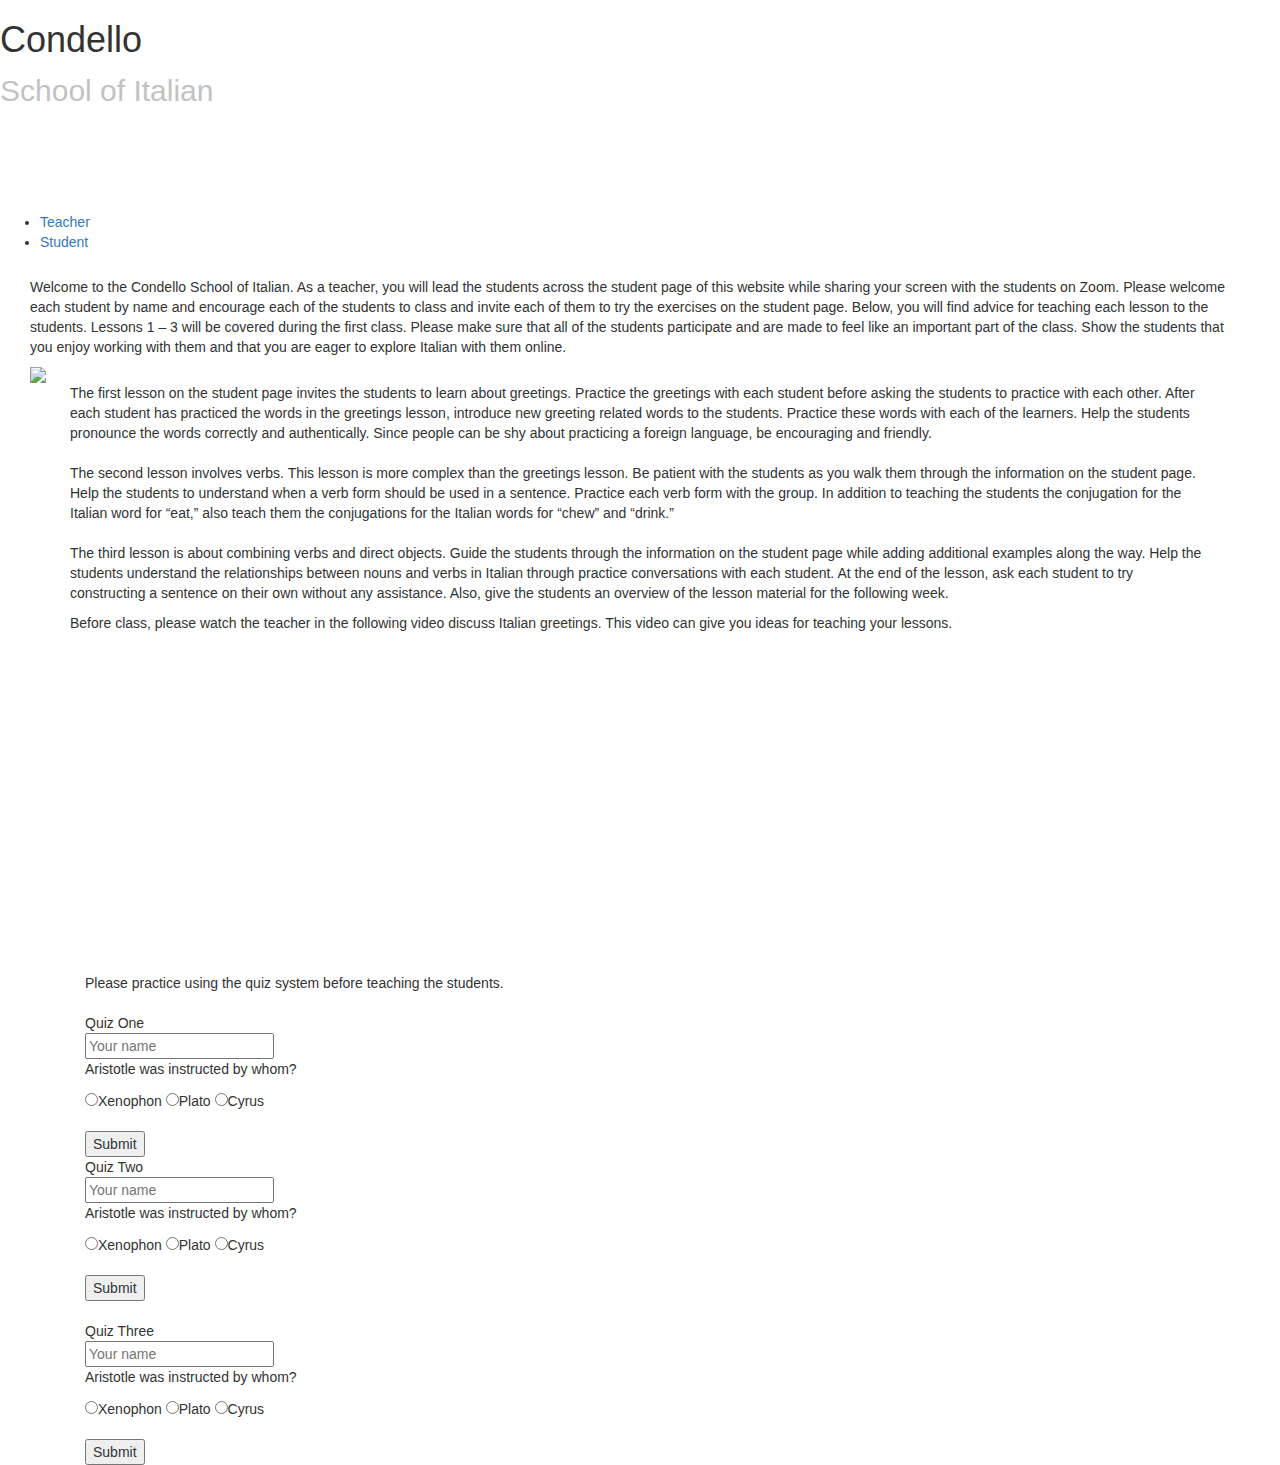
==== index.html @ a2c75e99 "Update index.html" ====
<!DOCTYPE html>
<html>

<head>
<link rel="stylesheet" href="https://maxcdn.bootstrapcdn.com/bootstrap/3.3.7/css/bootstrap.min.css">
<link rel ="stylesheet" href ="css/mainpageStyle.css">
</head>

<!--Background -->
<body background = "https://c1.staticflickr.com/8/7036/6782747930_a2c41df627_b.jpg" >

<!--Title-->
<h1>Condello</h1>

<p style = 
"font-size: 30px; color: darkgrey; opacity: .7; margin-bottom: 100px"> 
School of Italian</p>

<!--Menu-->
<ul id = "menu" style = "margin-bottom: 25px">
<li><a href="index.html">Teacher</a></li>
<li><a href="studentpage.html">Student</a></li>
</ul>

<!--Intro and Bootstrap-->
<div class = "container-fluid">

<div class = "col-xs-12">
<div class = "intro">

<p >Welcome to the Condello School of Italian.  As a teacher, you will lead the students across the student page of this website 
while sharing your screen with the students on Zoom.  Please welcome each student by name and encourage each of the students to class 
and invite each of them to try the exercises on the student page.  Below, you will find advice for teaching each lesson to the students.  Lessons 1 – 3 will be covered during the first class.  Please make sure that all of the students participate and are made to feel like an important part of the class.  Show the students that you enjoy working with them and that you are eager to explore Italian with them online. </p><img src = "https://c1.staticflickr.com/5/4111/5022966500_f20d33baf8_b.jpg" class ="img-responsive" >
</div>
</div>

<!--Maine Section-->
<div class ="container">
<div class= "row">
<div class ="col-xs-12">
<div class = "main">
<p>
The first lesson on the student page invites the students to learn about greetings.  Practice the greetings with each student before 
asking the students to practice with each other. After each student has practiced the words in the greetings lesson, introduce new greeting related words to the students.  Practice these words with each of the learners.  Help the students pronounce the words correctly and authentically.  Since people can be shy about practicing a foreign language, be encouraging and friendly.
<br><br>
The second lesson involves verbs.  This lesson is more complex than the greetings lesson.  Be patient with the students as you walk 
them through the information on the student page.  Help the students to understand when a verb form should be used in a sentence.  
Practice each verb form with the group.  In addition to teaching the students the conjugation for the Italian word for “eat,” also teach them the conjugations for the Italian words for “chew” and “drink.”
<br><br>
The third lesson is about combining verbs and direct objects.  Guide the students through the information on the student page while 
adding additional examples along the way.  Help the students understand the relationships between nouns and verbs in Italian through 
practice conversations with each student.  At the end of the lesson, ask each student to try constructing a sentence on their own without any assistance.  Also, give the students an overview of the lesson material for the following week.

</p>
<p1>Before class, please watch the teacher in the following video discuss Italian greetings.  This video can give you ideas for 
teaching your lessons.</p1>
<br>
<iframe width="560" height="315" src="https://www.youtube.com/embed/2VHbFhXvmqM" frameborder="0" allowfullscreen></iframe>
</div>
<div>
<br>

<!--Quizzes-->
<!--Add quiz 1-->
<div class ="container">
<div class= "row">
<div class ="col-xs-12">
<div class = "quiz">
<h>Please practice using the quiz system before teaching the students.</h>
<br><br>
<h>Quiz One</h>
<form action = "/submit-answers">
<lable><input type = "text" placeholder = "Your name"></lable>
<br>
<p> Aristotle was instructed by whom? </p>
<lable><input type = "radio" name = "Xenophon">Xenophon</lable>
<lable><input type = "radio" name = "Plato">Plato</lable>
<lable><input type = "radio" name = "Cyrus">Cyrus</lable>
<br><br>
<button type = "submit"> Submit</button>
</form>
</div>

<!--Add quiz 2-->
<div class = "quiz">
<h>Quiz Two</h>
<br>
<form action = "/submit-answers">
<lable><input type = "text" placeholder = "Your name"></lable>
<br>
<p> Aristotle was instructed by whom? </p>
<lable><input type = "radio" name = "Xenophon">Xenophon</lable>
<lable><input type = "radio" name = "Plato">Plato</lable>
<lable><input type = "radio" name = "Cyrus">Cyrus</lable>
<br><br>
<button type = "submit"> Submit</button>
</form>
</div>

<!--Add quiz 3-->
<div class = "quiz">
<br>
<h>Quiz Three</h>
<br>
<form action = "/submit-answers">
<lable><input type = "text" placeholder = "Your name" style ="color"></lable>
<br>
<p> Aristotle was instructed by whom? </p>
<lable><input type = "radio" name = "Xenophon">Xenophon</lable>
<lable><input type = "radio" name = "Plato">Plato</lable>
<lable><input type = "radio" name = "Cyrus">Cyrus</lable>
<br><br>
<button type = "submit"> Submit</button>
</form>
</div>
</body>
</html>
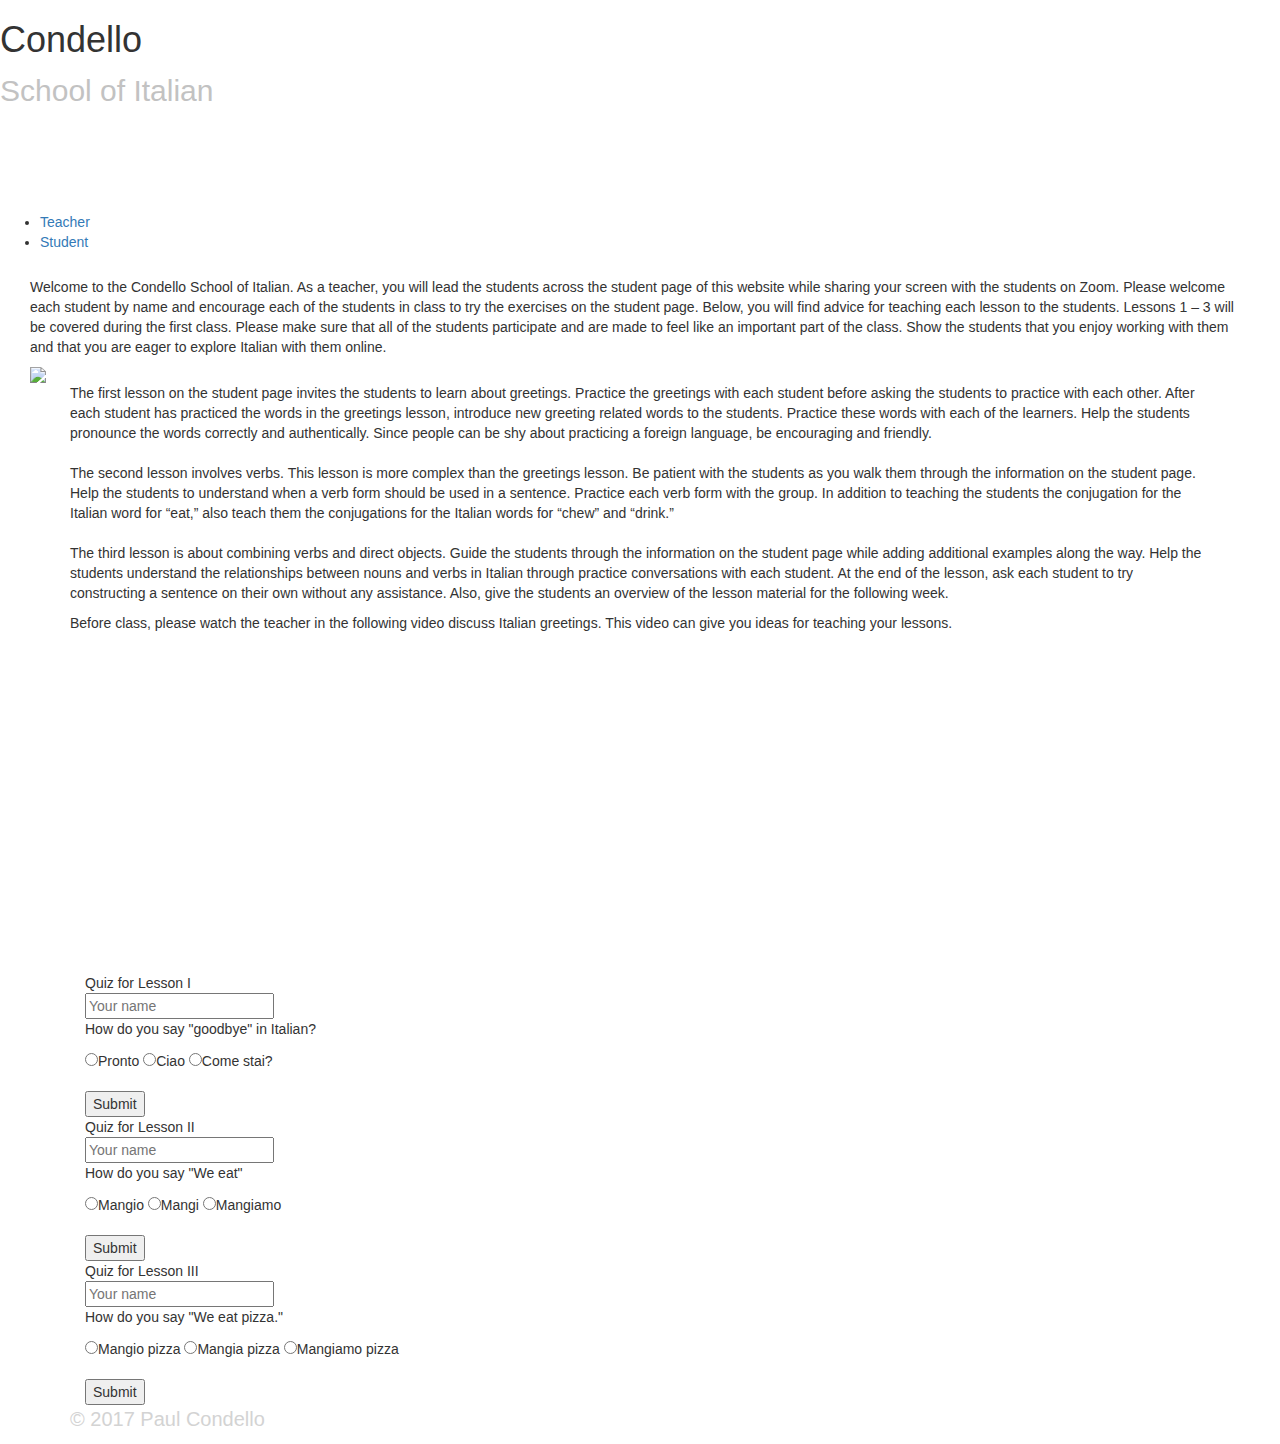
==== commit ff6bd981: "Update index.html" ====
--- a/index.html
+++ b/index.html
@@ -29,8 +29,11 @@
 <div class = "intro">
 
 <p >Welcome to the Condello School of Italian.  As a teacher, you will lead the students across the student page of this website 
-while sharing your screen with the students on Zoom.  Please welcome each student by name and encourage each of the students to class 
-and invite each of them to try the exercises on the student page.  Below, you will find advice for teaching each lesson to the students.  Lessons 1 – 3 will be covered during the first class.  Please make sure that all of the students participate and are made to feel like an important part of the class.  Show the students that you enjoy working with them and that you are eager to explore Italian with them online. </p><img src = "https://c1.staticflickr.com/5/4111/5022966500_f20d33baf8_b.jpg" class ="img-responsive" >
+while sharing your screen with the students on Zoom.  Please welcome each student by name and encourage each of the students in class 
+to try the exercises on the student page.  Below, you will find advice for teaching each lesson to the students.  Lessons 1 – 3 will
+be covered during the first class.  Please make sure that all of the students participate and are made to feel like an important part 
+of the class.  Show the students that you enjoy working with them and that you are eager to explore Italian with them online. </p>
+<img src = "https://c1.staticflickr.com/5/4111/5022966500_f20d33baf8_b.jpg" class ="img-responsive" >
 </div>
 </div>
 
@@ -41,15 +44,19 @@
 <div class = "main">
 <p>
 The first lesson on the student page invites the students to learn about greetings.  Practice the greetings with each student before 
-asking the students to practice with each other. After each student has practiced the words in the greetings lesson, introduce new greeting related words to the students.  Practice these words with each of the learners.  Help the students pronounce the words correctly and authentically.  Since people can be shy about practicing a foreign language, be encouraging and friendly.
+asking the students to practice with each other. After each student has practiced the words in the greetings lesson, introduce new 
+greeting related words to the students.  Practice these words with each of the learners.  Help the students pronounce the words 
+correctly and authentically.  Since people can be shy about practicing a foreign language, be encouraging and friendly.
 <br><br>
 The second lesson involves verbs.  This lesson is more complex than the greetings lesson.  Be patient with the students as you walk 
 them through the information on the student page.  Help the students to understand when a verb form should be used in a sentence.  
-Practice each verb form with the group.  In addition to teaching the students the conjugation for the Italian word for “eat,” also teach them the conjugations for the Italian words for “chew” and “drink.”
+Practice each verb form with the group.  In addition to teaching the students the conjugation for the Italian word for “eat,” also 
+teach them the conjugations for the Italian words for “chew” and “drink.”
 <br><br>
 The third lesson is about combining verbs and direct objects.  Guide the students through the information on the student page while 
 adding additional examples along the way.  Help the students understand the relationships between nouns and verbs in Italian through 
-practice conversations with each student.  At the end of the lesson, ask each student to try constructing a sentence on their own without any assistance.  Also, give the students an overview of the lesson material for the following week.
+practice conversations with each student.  At the end of the lesson, ask each student to try constructing a sentence on their own 
+without any assistance.  Also, give the students an overview of the lesson material for the following week.
 
 </p>
 <p1>Before class, please watch the teacher in the following video discuss Italian greetings.  This video can give you ideas for 
@@ -60,22 +67,20 @@
 <div>
 <br>
 
-<!--Quizzes-->
+ <!--Quizzes-->
 <!--Add quiz 1-->
 <div class ="container">
 <div class= "row">
 <div class ="col-xs-12">
 <div class = "quiz">
-<h>Please practice using the quiz system before teaching the students.</h>
-<br><br>
-<h>Quiz One</h>
+<h>Quiz for Lesson I</h>
 <form action = "/submit-answers">
 <lable><input type = "text" placeholder = "Your name"></lable>
 <br>
-<p> Aristotle was instructed by whom? </p>
-<lable><input type = "radio" name = "Xenophon">Xenophon</lable>
-<lable><input type = "radio" name = "Plato">Plato</lable>
-<lable><input type = "radio" name = "Cyrus">Cyrus</lable>
+<p> How do you say "goodbye" in Italian? </p>
+<lable><input type = "radio" name = "ac1">Pronto</lable>
+<lable><input type = "radio" name = "ac2">Ciao</lable>
+<lable><input type = "radio" name = "ac3">Come stai?</lable>
 <br><br>
 <button type = "submit"> Submit</button>
 </form>
@@ -83,15 +88,15 @@
 
 <!--Add quiz 2-->
 <div class = "quiz">
-<h>Quiz Two</h>
+<h>Quiz for Lesson II</h>
 <br>
 <form action = "/submit-answers">
 <lable><input type = "text" placeholder = "Your name"></lable>
 <br>
-<p> Aristotle was instructed by whom? </p>
-<lable><input type = "radio" name = "Xenophon">Xenophon</lable>
-<lable><input type = "radio" name = "Plato">Plato</lable>
-<lable><input type = "radio" name = "Cyrus">Cyrus</lable>
+<p> How do you say "We eat" </p>
+<lable><input type = "radio" name = "ac1">Mangio</lable>
+<lable><input type = "radio" name = "ac2">Mangi</lable>
+<lable><input type = "radio" name = "ac3">Mangiamo</lable>
 <br><br>
 <button type = "submit"> Submit</button>
 </form>
@@ -99,19 +104,24 @@
 
 <!--Add quiz 3-->
 <div class = "quiz">
-<br>
-<h>Quiz Three</h>
+<h>Quiz for Lesson III</h>
 <br>
 <form action = "/submit-answers">
 <lable><input type = "text" placeholder = "Your name" style ="color"></lable>
 <br>
-<p> Aristotle was instructed by whom? </p>
-<lable><input type = "radio" name = "Xenophon">Xenophon</lable>
-<lable><input type = "radio" name = "Plato">Plato</lable>
-<lable><input type = "radio" name = "Cyrus">Cyrus</lable>
+<p> How do you say "We eat pizza." </p>
+<lable><input type = "radio" name = "ac1">Mangio pizza</lable>
+<lable><input type = "radio" name = "ac2">Mangia pizza</lable>
+<lable><input type = "radio" name = "ac3">Mangiamo pizza</lable>
 <br><br>
 <button type = "submit"> Submit</button>
 </form>
 </div>
+  
+</div>
+ 
+<!--Add footer.-->
+<p id = "container5" style = "color: lightgrey; font-size: 20px"> &copy 2017 Paul Condello</p>
+ 
 </body>
 </html>
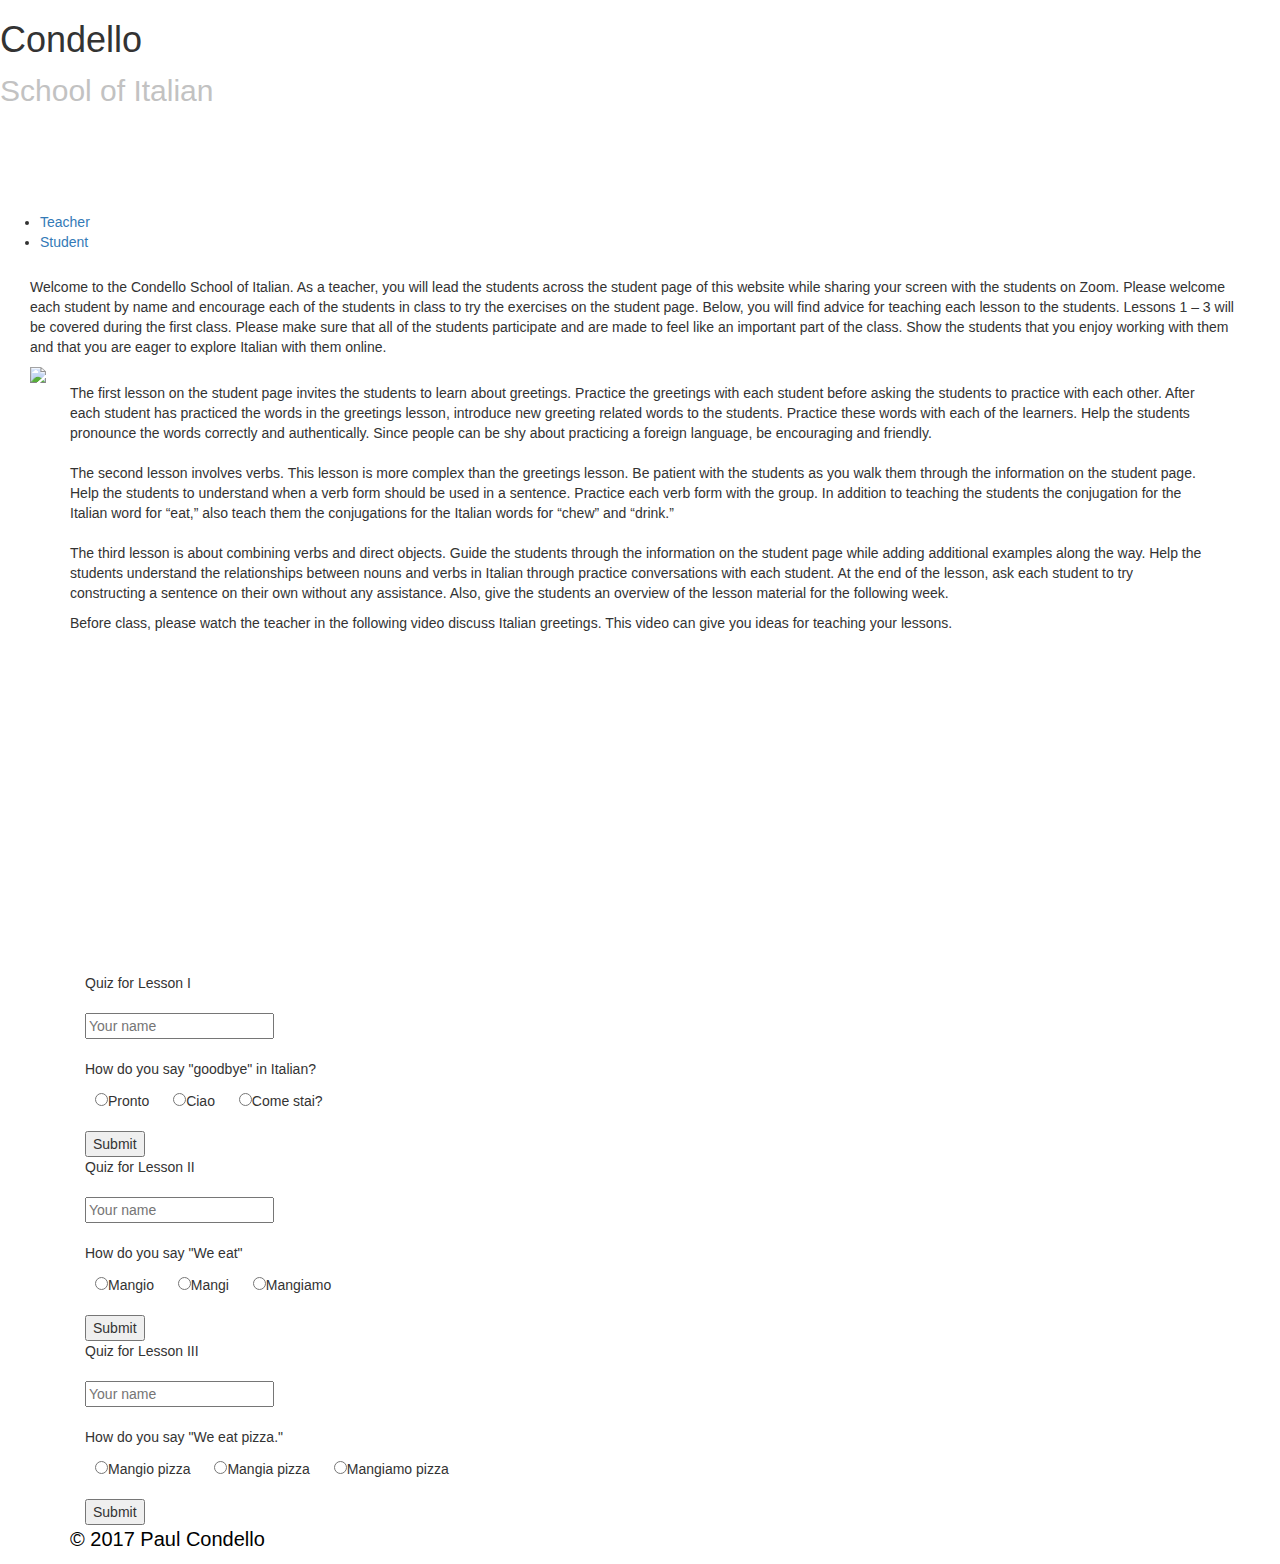
==== commit 6b3956be: "Create index.html" ====
--- a/index.html
+++ b/index.html
@@ -1,9 +1,9 @@
 <!DOCTYPE html>
 <html>
-
+ 
 <head>
-<link rel="stylesheet" href="https://maxcdn.bootstrapcdn.com/bootstrap/3.3.7/css/bootstrap.min.css">
-<link rel ="stylesheet" href ="css/mainpageStyle.css">
+<link rel="stylesheet" href="https://maxcdn.bootstrapcdn.com/bootstrap/3.3.7/css/bootstrap.min.css"> 
+<script src = ""virtual.js></script>
 </head>
 
 <!--Background -->
@@ -66,37 +66,37 @@
 </div>
 <div>
 <br>
-
- <!--Quizzes-->
+ 
+<!--Quizzes-->
 <!--Add quiz 1-->
 <div class ="container">
 <div class= "row">
 <div class ="col-xs-12">
 <div class = "quiz">
 <h>Quiz for Lesson I</h>
+<br><br>
 <form action = "/submit-answers">
 <lable><input type = "text" placeholder = "Your name"></lable>
-<br>
+<br><br>
 <p> How do you say "goodbye" in Italian? </p>
-<lable><input type = "radio" name = "ac1">Pronto</lable>
-<lable><input type = "radio" name = "ac2">Ciao</lable>
-<lable><input type = "radio" name = "ac3">Come stai?</lable>
+<lable style = "padding:10px"><input type = "radio" name = "ac1">Pronto</lable>
+<lable style = "padding: 10px"><input type = "radio" name = "ac2">Ciao</lable>
+<lable style = "padding: 10px"><input type = "radio" name = "ac3">Come stai?</lable>
 <br><br>
-<button type = "submit"> Submit</button>
-</form>
+<button type = "submit">Submit</button>
 </div>
 
 <!--Add quiz 2-->
 <div class = "quiz">
 <h>Quiz for Lesson II</h>
-<br>
+<br><br>
 <form action = "/submit-answers">
 <lable><input type = "text" placeholder = "Your name"></lable>
-<br>
+<br><br>
 <p> How do you say "We eat" </p>
-<lable><input type = "radio" name = "ac1">Mangio</lable>
-<lable><input type = "radio" name = "ac2">Mangi</lable>
-<lable><input type = "radio" name = "ac3">Mangiamo</lable>
+<lable style = "padding: 10px"><input type = "radio" name = "ac1">Mangio</lable>
+<lable style = "padding: 10px"><input type = "radio" name = "ac2">Mangi</lable>
+<lable style = "padding: 10px"><input type = "radio" name = "ac3">Mangiamo</lable>
 <br><br>
 <button type = "submit"> Submit</button>
 </form>
@@ -105,23 +105,23 @@
 <!--Add quiz 3-->
 <div class = "quiz">
 <h>Quiz for Lesson III</h>
-<br>
+<br><br>
 <form action = "/submit-answers">
-<lable><input type = "text" placeholder = "Your name" style ="color"></lable>
-<br>
+<lable><input type = "text" placeholder = "Your name"></lable>
+<br><br>
 <p> How do you say "We eat pizza." </p>
-<lable><input type = "radio" name = "ac1">Mangio pizza</lable>
-<lable><input type = "radio" name = "ac2">Mangia pizza</lable>
-<lable><input type = "radio" name = "ac3">Mangiamo pizza</lable>
+<lable style = "padding: 10px"><input type = "radio" name = "ac1">Mangio pizza</lable>
+<lable style = "padding: 10px"><input type = "radio" name = "ac2">Mangia pizza</lable>
+<lable style = "padding: 10px"><input type = "radio" name = "ac3">Mangiamo pizza</lable>
 <br><br>
 <button type = "submit"> Submit</button>
 </form>
 </div>
-  
+ 
 </div>
  
 <!--Add footer.-->
-<p id = "container5" style = "color: lightgrey; font-size: 20px"> &copy 2017 Paul Condello</p>
+<p id = "container5" style = "color: black; font-size: 20px"> &copy 2017 Paul Condello</p>
  
 </body>
 </html>
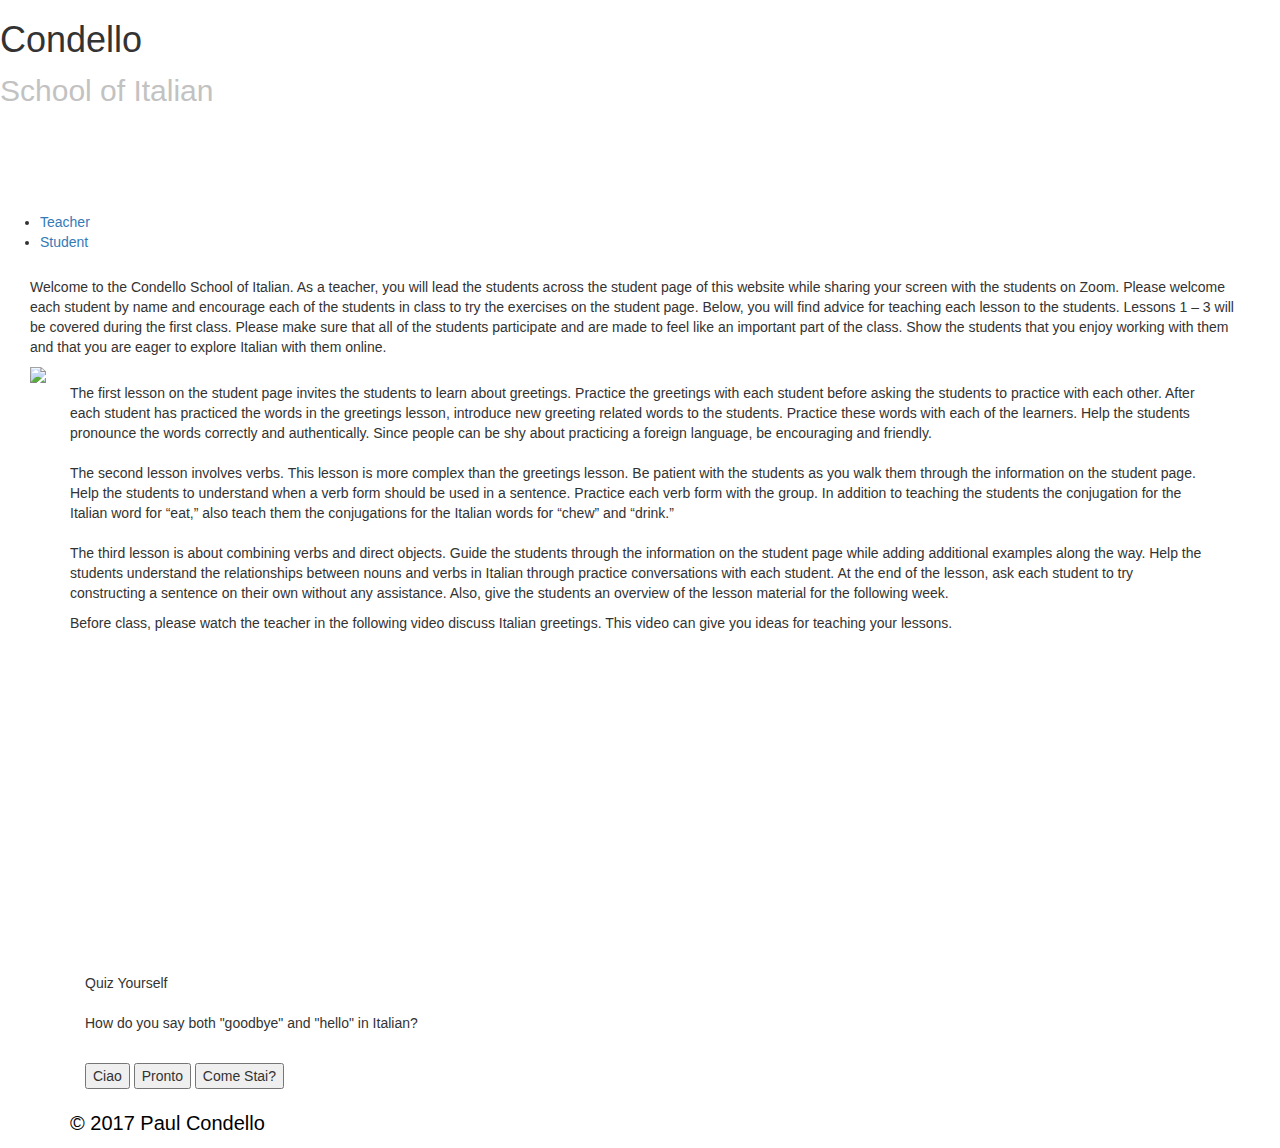
==== commit e964425a: "Create index.html" ====
--- a/index.html
+++ b/index.html
@@ -3,7 +3,7 @@
  
 <head>
 <link rel="stylesheet" href="https://maxcdn.bootstrapcdn.com/bootstrap/3.3.7/css/bootstrap.min.css"> 
-<script src = ""virtual.js></script>
+<link rel = "stylesheet" href ="css/mainpageStyle.css"> 
 </head>
 
 <!--Background -->
@@ -67,57 +67,20 @@
 <div>
 <br>
  
-<!--Quizzes-->
-<!--Add quiz 1-->
+<!--Quizz-->
 <div class ="container">
 <div class= "row">
 <div class ="col-xs-12">
 <div class = "quiz">
-<h>Quiz for Lesson I</h>
+<h>Quiz Yourself</h>
 <br><br>
-<form action = "/submit-answers">
-<lable><input type = "text" placeholder = "Your name"></lable>
-<br><br>
-<p> How do you say "goodbye" in Italian? </p>
-<lable style = "padding:10px"><input type = "radio" name = "ac1">Pronto</lable>
-<lable style = "padding: 10px"><input type = "radio" name = "ac2">Ciao</lable>
-<lable style = "padding: 10px"><input type = "radio" name = "ac3">Come stai?</lable>
-<br><br>
-<button type = "submit">Submit</button>
+<p> How do you say both "goodbye" and "hello" in Italian? </p>
+<br>
+<button onclick = "correct()">Ciao</button>
+<button onclick = "incorrect()">Pronto</button>
+<button onclick = "incorrect()">Come Stai?</button>  
+<h2 id = "quizoneresponse"></h2>  
 </div>
-
-<!--Add quiz 2-->
-<div class = "quiz">
-<h>Quiz for Lesson II</h>
-<br><br>
-<form action = "/submit-answers">
-<lable><input type = "text" placeholder = "Your name"></lable>
-<br><br>
-<p> How do you say "We eat" </p>
-<lable style = "padding: 10px"><input type = "radio" name = "ac1">Mangio</lable>
-<lable style = "padding: 10px"><input type = "radio" name = "ac2">Mangi</lable>
-<lable style = "padding: 10px"><input type = "radio" name = "ac3">Mangiamo</lable>
-<br><br>
-<button type = "submit"> Submit</button>
-</form>
-</div>
-
-<!--Add quiz 3-->
-<div class = "quiz">
-<h>Quiz for Lesson III</h>
-<br><br>
-<form action = "/submit-answers">
-<lable><input type = "text" placeholder = "Your name"></lable>
-<br><br>
-<p> How do you say "We eat pizza." </p>
-<lable style = "padding: 10px"><input type = "radio" name = "ac1">Mangio pizza</lable>
-<lable style = "padding: 10px"><input type = "radio" name = "ac2">Mangia pizza</lable>
-<lable style = "padding: 10px"><input type = "radio" name = "ac3">Mangiamo pizza</lable>
-<br><br>
-<button type = "submit"> Submit</button>
-</form>
-</div>
- 
 </div>
  
 <!--Add footer.-->
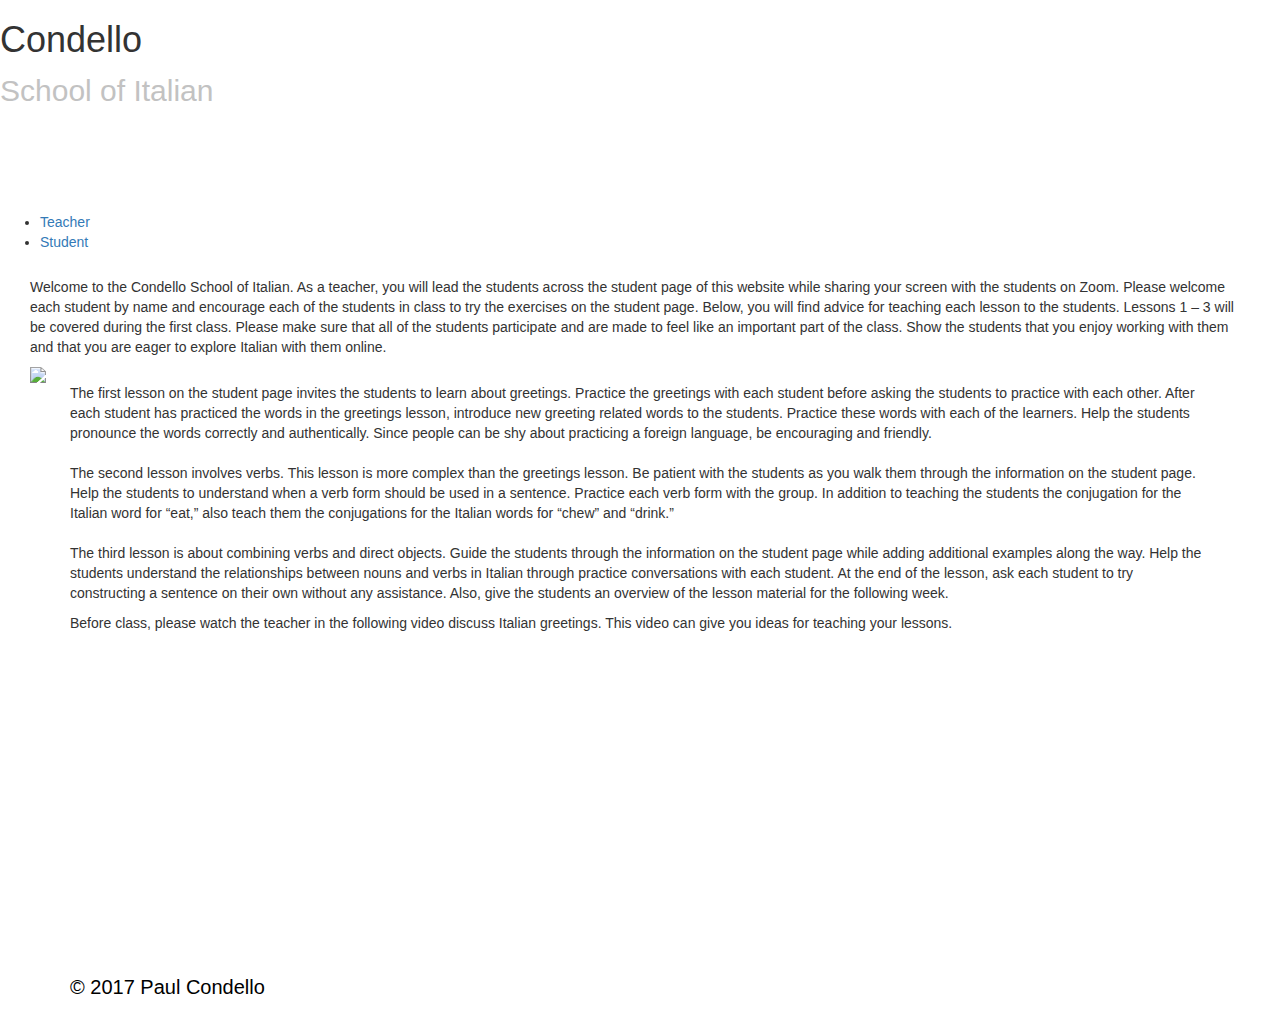
==== commit 8c0afd83: "Update index.html" ====
--- a/index.html
+++ b/index.html
@@ -1,90 +1,67 @@
 <!DOCTYPE html>
 <html>
- 
+
 <head>
-<link rel="stylesheet" href="https://maxcdn.bootstrapcdn.com/bootstrap/3.3.7/css/bootstrap.min.css"> 
-<link rel = "stylesheet" href ="css/mainpageStyle.css"> 
+  <link rel="stylesheet" href="https://maxcdn.bootstrapcdn.com/bootstrap/3.3.7/css/bootstrap.min.css">
+  <link rel="stylesheet" href="css/mainpageStyle.css">
 </head>
 
 <!--Background -->
-<body background = "https://c1.staticflickr.com/8/7036/6782747930_a2c41df627_b.jpg" >
+<body background="https://c1.staticflickr.com/8/7036/6782747930_a2c41df627_b.jpg">
 
-<!--Title-->
-<h1>Condello</h1>
+  <!--Title-->
+  <h1>Condello</h1>
 
-<p style = 
-"font-size: 30px; color: darkgrey; opacity: .7; margin-bottom: 100px"> 
-School of Italian</p>
+  <p style="font-size: 30px; color: darkgrey; opacity: .7; margin-bottom: 100px">
+    School of Italian</p>
 
-<!--Menu-->
-<ul id = "menu" style = "margin-bottom: 25px">
-<li><a href="index.html">Teacher</a></li>
-<li><a href="studentpage.html">Student</a></li>
-</ul>
+  <!--Menu-->
+  <ul id="menu" style="margin-bottom: 25px">
+    <li><a href="index.html">Teacher</a></li>
+    <li><a href="studentpage.html">Student</a></li>
+  </ul>
 
-<!--Intro and Bootstrap-->
-<div class = "container-fluid">
+  <!--Intro and Bootstrap-->
+  <div class="container-fluid">
 
-<div class = "col-xs-12">
-<div class = "intro">
+    <div class="col-xs-12">
+      <div class="intro">
 
-<p >Welcome to the Condello School of Italian.  As a teacher, you will lead the students across the student page of this website 
-while sharing your screen with the students on Zoom.  Please welcome each student by name and encourage each of the students in class 
-to try the exercises on the student page.  Below, you will find advice for teaching each lesson to the students.  Lessons 1 – 3 will
-be covered during the first class.  Please make sure that all of the students participate and are made to feel like an important part 
-of the class.  Show the students that you enjoy working with them and that you are eager to explore Italian with them online. </p>
-<img src = "https://c1.staticflickr.com/5/4111/5022966500_f20d33baf8_b.jpg" class ="img-responsive" >
-</div>
-</div>
+        <p>Welcome to the Condello School of Italian. As a teacher, you will lead the students across the student page of this website while sharing your screen with the students on Zoom. Please welcome each student by name and encourage each of the students
+          in class to try the exercises on the student page. Below, you will find advice for teaching each lesson to the students. Lessons 1 – 3 will be covered during the first class. Please make sure that all of the students participate and are made
+          to feel like an important part of the class. Show the students that you enjoy working with them and that you are eager to explore Italian with them online. </p>
+        <img src="https://c1.staticflickr.com/5/4111/5022966500_f20d33baf8_b.jpg" class="img-responsive">
+      </div>
+    </div>
 
-<!--Maine Section-->
-<div class ="container">
-<div class= "row">
-<div class ="col-xs-12">
-<div class = "main">
-<p>
-The first lesson on the student page invites the students to learn about greetings.  Practice the greetings with each student before 
-asking the students to practice with each other. After each student has practiced the words in the greetings lesson, introduce new 
-greeting related words to the students.  Practice these words with each of the learners.  Help the students pronounce the words 
-correctly and authentically.  Since people can be shy about practicing a foreign language, be encouraging and friendly.
-<br><br>
-The second lesson involves verbs.  This lesson is more complex than the greetings lesson.  Be patient with the students as you walk 
-them through the information on the student page.  Help the students to understand when a verb form should be used in a sentence.  
-Practice each verb form with the group.  In addition to teaching the students the conjugation for the Italian word for “eat,” also 
-teach them the conjugations for the Italian words for “chew” and “drink.”
-<br><br>
-The third lesson is about combining verbs and direct objects.  Guide the students through the information on the student page while 
-adding additional examples along the way.  Help the students understand the relationships between nouns and verbs in Italian through 
-practice conversations with each student.  At the end of the lesson, ask each student to try constructing a sentence on their own 
-without any assistance.  Also, give the students an overview of the lesson material for the following week.
+    <!--Maine Section-->
+    <div class="container">
+      <div class="row">
+        <div class="col-xs-12">
+          <div class="main">
+            <p>
+              The first lesson on the student page invites the students to learn about greetings. Practice the greetings with each student before asking the students to practice with each other. After each student has practiced the words in the greetings lesson, introduce
+              new greeting related words to the students. Practice these words with each of the learners. Help the students pronounce the words correctly and authentically. Since people can be shy about practicing a foreign language, be encouraging and
+              friendly.
+              <br>
+              <br> The second lesson involves verbs. This lesson is more complex than the greetings lesson. Be patient with the students as you walk them through the information on the student page. Help the students to understand when a verb form should
+              be used in a sentence. Practice each verb form with the group. In addition to teaching the students the conjugation for the Italian word for “eat,” also teach them the conjugations for the Italian words for “chew” and “drink.”
+              <br>
+              <br> The third lesson is about combining verbs and direct objects. Guide the students through the information on the student page while adding additional examples along the way. Help the students understand the relationships between nouns and
+              verbs in Italian through practice conversations with each student. At the end of the lesson, ask each student to try constructing a sentence on their own without any assistance. Also, give the students an overview of the lesson material
+              for the following week.
 
-</p>
-<p1>Before class, please watch the teacher in the following video discuss Italian greetings.  This video can give you ideas for 
-teaching your lessons.</p1>
-<br>
-<iframe width="560" height="315" src="https://www.youtube.com/embed/2VHbFhXvmqM" frameborder="0" allowfullscreen></iframe>
-</div>
-<div>
-<br>
- 
-<!--Quizz-->
-<div class ="container">
-<div class= "row">
-<div class ="col-xs-12">
-<div class = "quiz">
-<h>Quiz Yourself</h>
-<br><br>
-<p> How do you say both "goodbye" and "hello" in Italian? </p>
-<br>
-<button onclick = "correct()">Ciao</button>
-<button onclick = "incorrect()">Pronto</button>
-<button onclick = "incorrect()">Come Stai?</button>  
-<h2 id = "quizoneresponse"></h2>  
-</div>
-</div>
- 
-<!--Add footer.-->
-<p id = "container5" style = "color: black; font-size: 20px"> &copy 2017 Paul Condello</p>
- 
+            </p>
+            <p1>Before class, please watch the teacher in the following video discuss Italian greetings. This video can give you ideas for teaching your lessons.</p1>
+            <br>
+            <iframe class="videoCenter" width="560" height="315" src="https://www.youtube.com/embed/2VHbFhXvmqM" frameborder="0" allowfullscreen></iframe>
+          </div>
+          <div>
+            <br>
+
+            <!--Add footer.-->
+            <p id="container5" style="color: black; font-size: 20px"> &copy 2017 Paul Condello</p>
+
 </body>
+
 </html>
